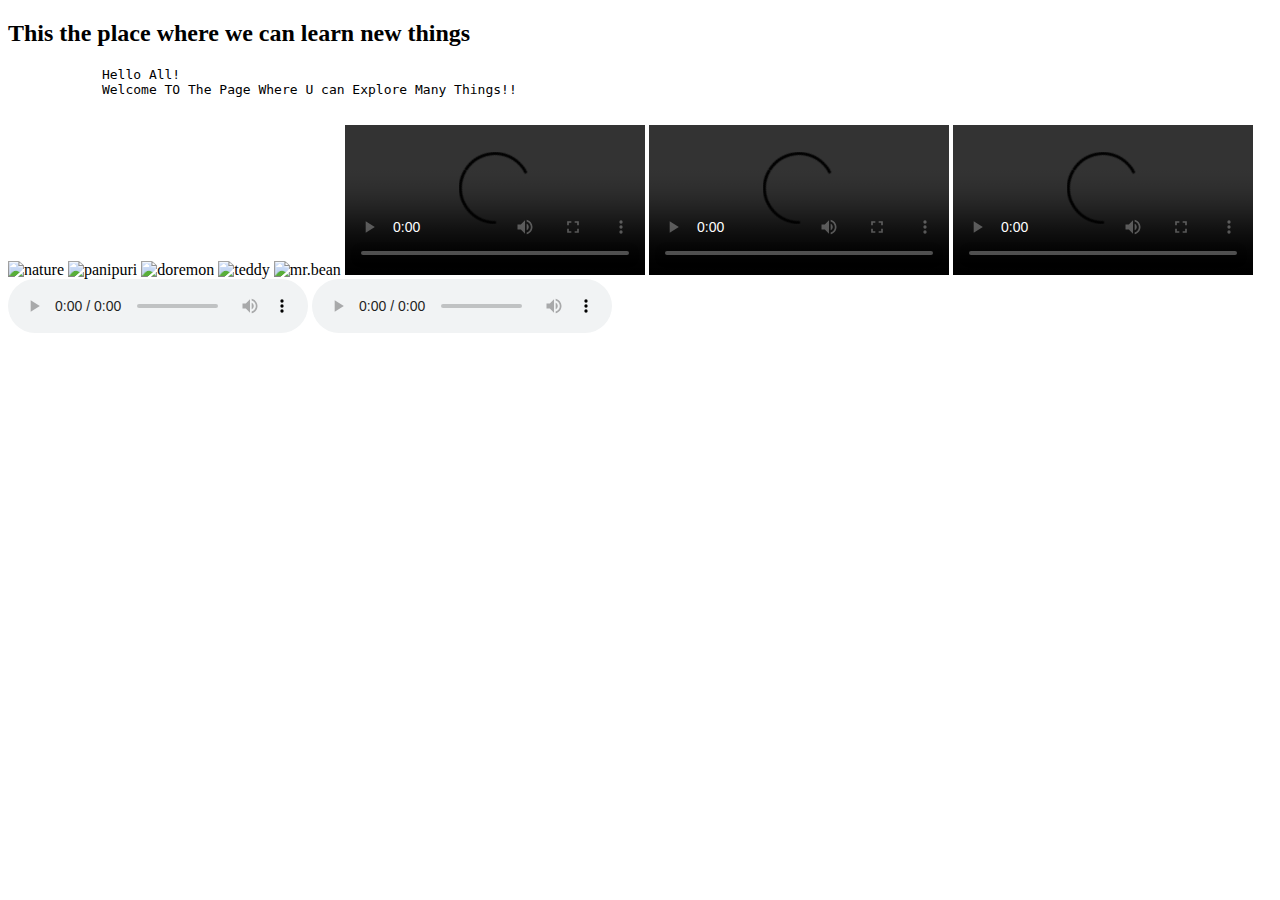
==== assignment1.html @ f40efefb "Day 1 assignment submitted" ====
<!DOCTYPE html>
<html>
    <head>
        <title>Shreya sweety</title>
        <link rel="shortcut icon" type="image/png" href="iconn.png">
    </head>
    <body>
        <h2>This the place where we can learn new things</h2>
        <pre>
            Hello All!
            Welcome TO The Page Where U can Explore Many Things!!
        </pre>
        <img src="nat.jpg" width = "300px" alt = "nature" />
        <img src="panipuri.jpg" width = "225px" alt = "panipuri" />
        <img src="doremon.jpg" width = "300px" alt = "doremon" />
        <img src="teddy.jpg" width = "210px" alt = "teddy" />
        <img src="mr.bean.jpg" width = "300px" alt = "mr.bean" />
        <video width="300" controls>
            <source src = "doremonn.mp4" alt="doremon" />    
        </video>
        <video width="300" controls>
            <source src = "mr.bean.mp4" alt="mr.bean" />    
        </video>
        <video width="300" controls>
            <source src = "rollno 21.mp4" alt="rollno 21" />    
        </video>
        <audio controls>
            <source src = "maguva maguva song.mp3" alt="maguva mmaguva" />    
        </audio>
        <audio controls>
            <source src = "satyameva jayathey song.mp3" alt="satyameva jayathey"/>    
        </audio>
    </body>
</html>
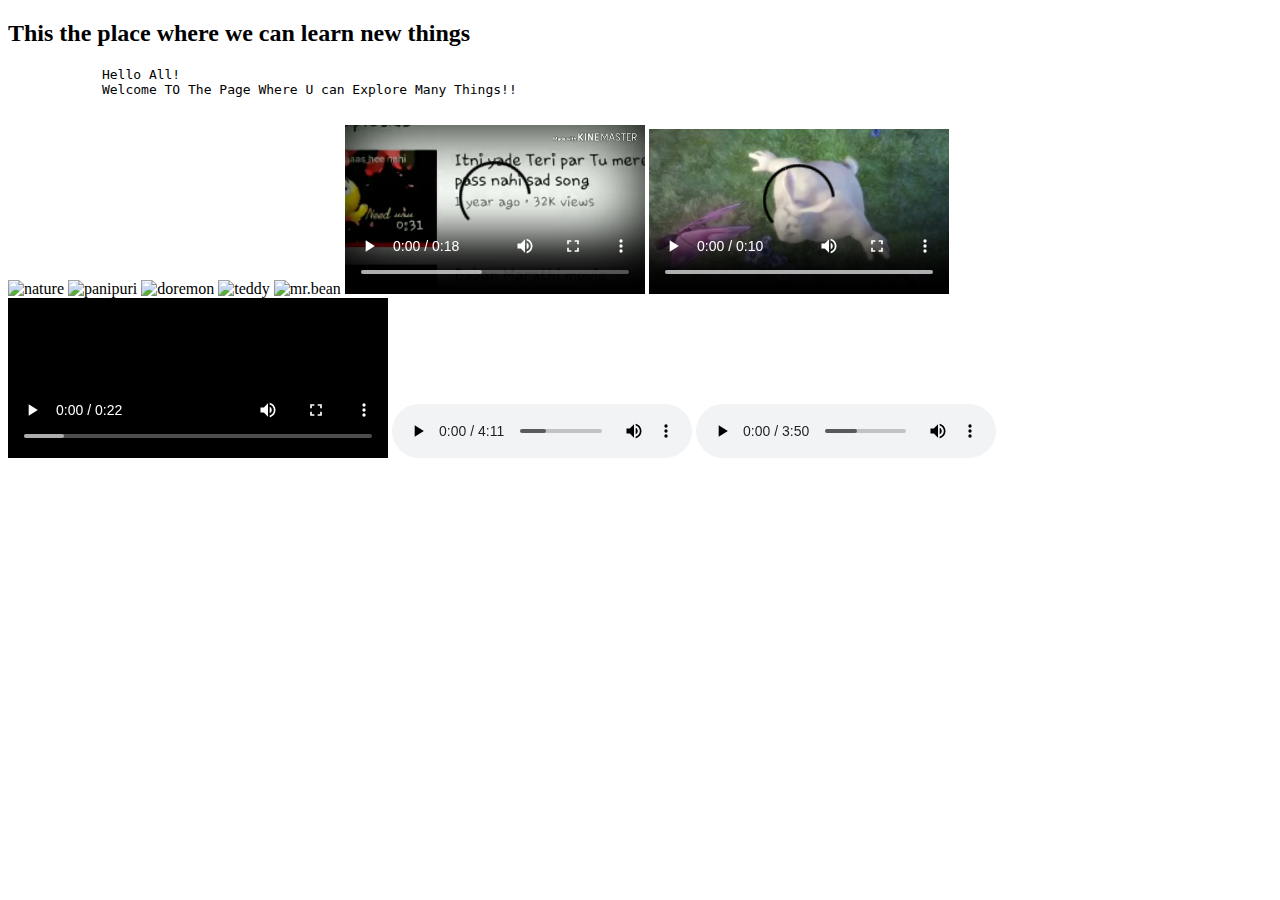
==== commit d6260170: "Day 1 assignment" ====
--- a/assignment1.html
+++ b/assignment1.html
@@ -2,7 +2,7 @@
 <html>
     <head>
         <title>Shreya sweety</title>
-        <link rel="shortcut icon" type="image/png" href="iconn.png">
+        <link rel="icon" href="https://tse3.mm.bing.net/th?id=OIP.1Pv5CLD_0eCrYbzrSQtgUgAAAA&pid=Api&P=0&w=300&h=300">
     </head>
     <body>
         <h2>This the place where we can learn new things</h2>
@@ -10,19 +10,19 @@
             Hello All!
             Welcome TO The Page Where U can Explore Many Things!!
         </pre>
-        <img src="nat.jpg" width = "300px" alt = "nature" />
-        <img src="panipuri.jpg" width = "225px" alt = "panipuri" />
-        <img src="doremon.jpg" width = "300px" alt = "doremon" />
-        <img src="teddy.jpg" width = "210px" alt = "teddy" />
-        <img src="mr.bean.jpg" width = "300px" alt = "mr.bean" />
+        <img src="https://tse2.mm.bing.net/th?id=OIP.XRHCMtZeG9U6h25pn3LruQHaEo&pid=Api&P=0&w=278&h=175" width = "350px" alt = "nature" />
+        <img src="https://tse1.mm.bing.net/th?id=OIP.8LVr4pw2BHVZPhQCMb9PggHaFj&pid=Api&P=0&w=203&h=153" width = "300px" alt = "panipuri" />
+        <img src="https://tse3.mm.bing.net/th?id=OIP.CmUASyprGgAvzsQND29S9AHaEK&pid=Api&P=0&w=278&h=157" width = "400px" alt = "doremon" />
+        <img src="https://tse4.mm.bing.net/th?id=OIP.gFSELYnbEt3hjta62KihZQHaEK&pid=Api&P=0&w=287&h=162" width = "300px" alt = "teddy" />
+        <img src="https://tse2.mm.bing.net/th?id=OIP.-w4qKe9_wMXd3tnhi_b-DQHaEK&pid=Api&P=0&w=274&h=155" width = "300px" alt = "mr.bean" />
         <video width="300" controls>
-            <source src = "doremonn.mp4" alt="doremon" />    
+            <source src = "kine.mp4" alt="doremon" />    
         </video>
         <video width="300" controls>
-            <source src = "mr.bean.mp4" alt="mr.bean" />    
+            <source src = "rabbit.mp4" alt="mr.bean" />    
         </video>
-        <video width="300" controls>
-            <source src = "rollno 21.mp4" alt="rollno 21" />    
+        <video width="380" controls>
+            <source src = "coca cola.mp4" alt="rollno 21" />    
         </video>
         <audio controls>
             <source src = "maguva maguva song.mp3" alt="maguva mmaguva" />    
